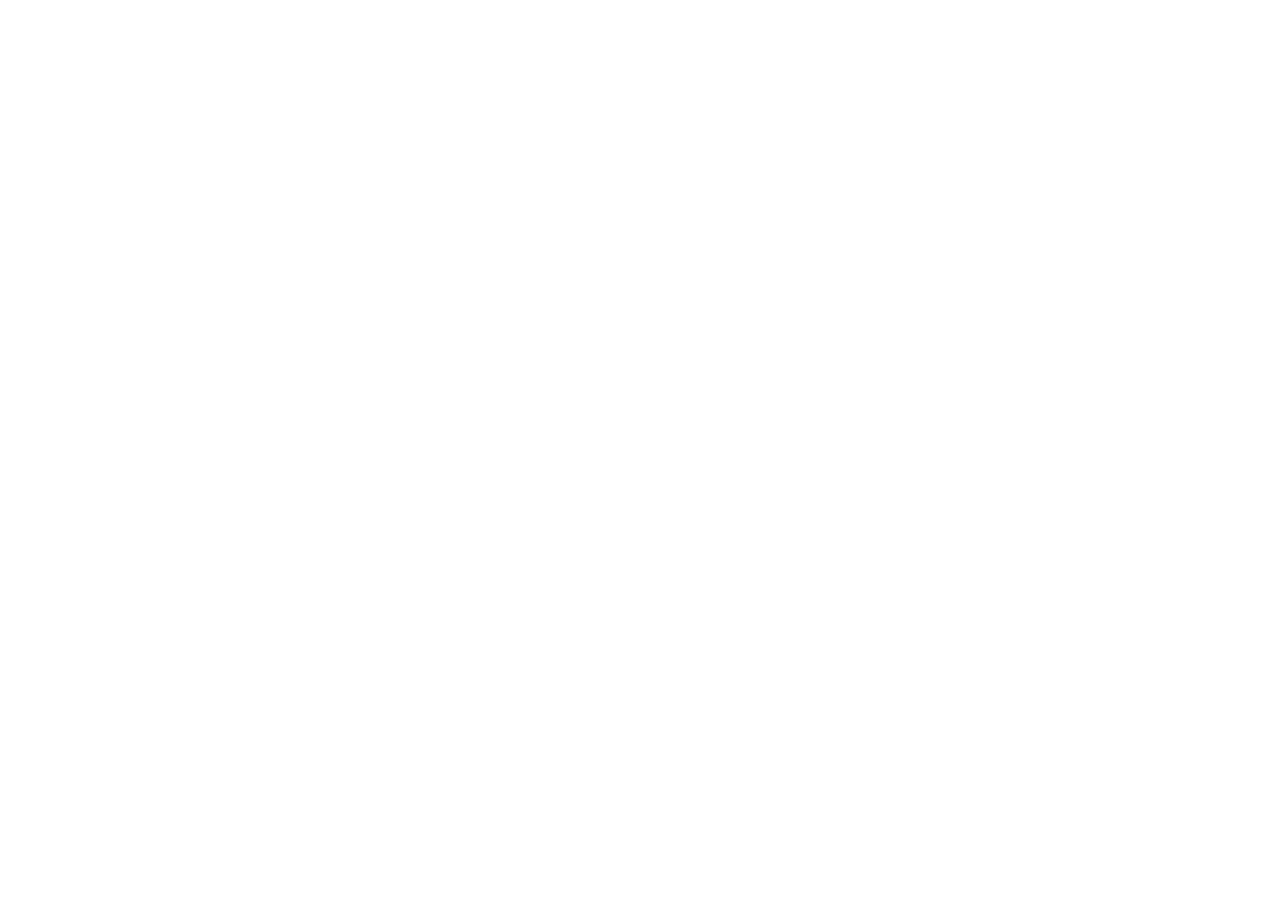
==== index.html @ e03443b7 "Add basic HTML structure to all pages and changed title names" ====
<!DOCTYPE html>
<html lang="en">
<head>
    <meta charset="UTF-8">
    <meta name="viewport" content="width=device-width, initial-scale=1.0">
    <title> home-croissant </home-croissant></title>
</head>
<body>
    
</body>
</html>
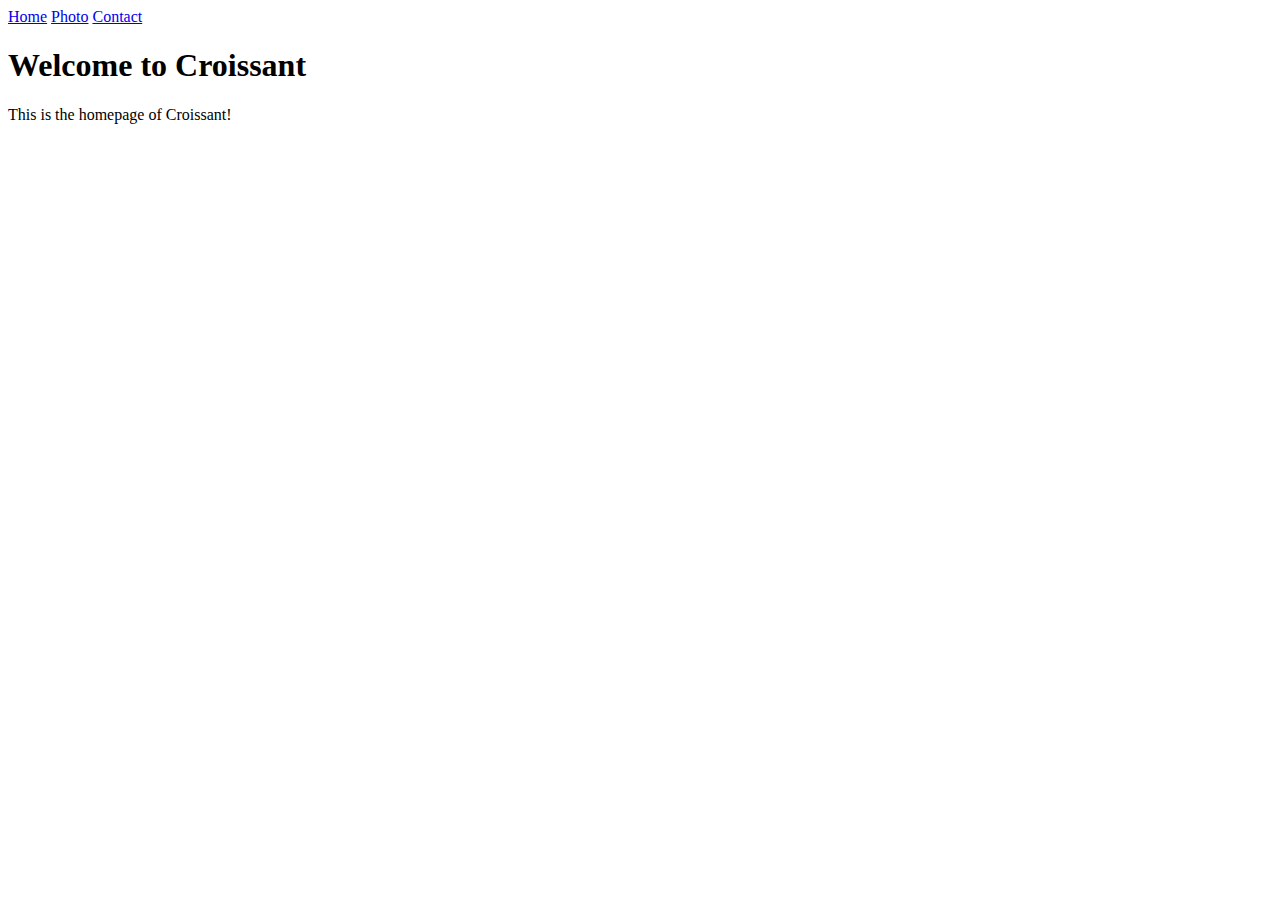
==== commit 575ef959: "Add homepage content to index.html" ====
--- a/index.html
+++ b/index.html
@@ -6,6 +6,12 @@
     <title> home-croissant </home-croissant></title>
 </head>
 <body>
-    
+    <nav>
+        <a href="index.html">Home</a>
+        <a href="photo.html">Photo</a>
+        <a href="contact.html">Contact</a>
+    </nav>
+    <h1>Welcome to Croissant</h1>
+    <p>This is the homepage of Croissant!</p>
 </body>
 </html>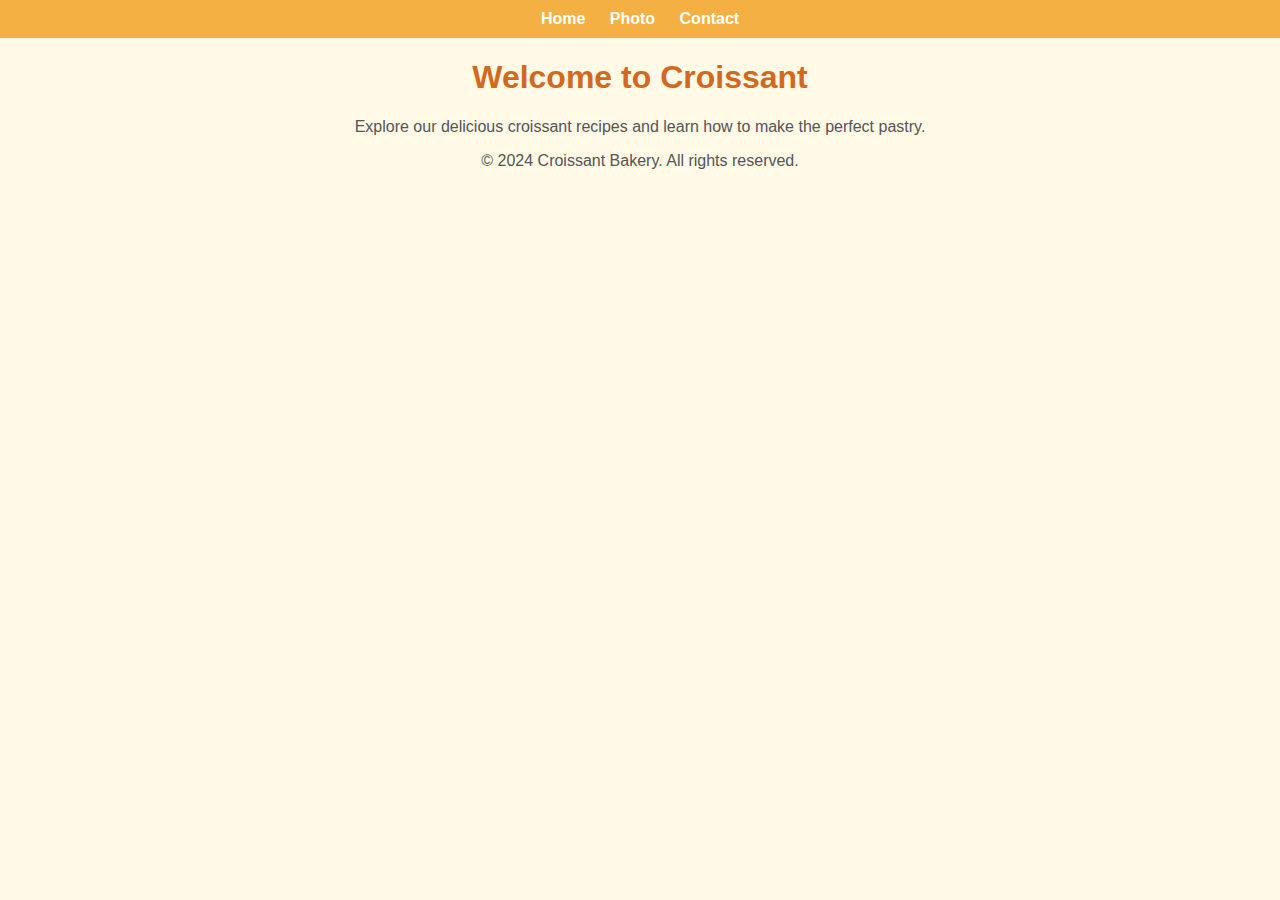
==== commit d7e77030: ""Added meta tags, updated homepage content, and added main and footer elements to index.html"" ====
--- a/index.html
+++ b/index.html
@@ -3,7 +3,10 @@
 <head>
     <meta charset="UTF-8">
     <meta name="viewport" content="width=device-width, initial-scale=1.0">
-    <title> home-croissant </home-croissant></title>
+    <meta name="description" content="Croissant - Explore our delicious croissant recipes, photo gallery, and contact us for more details." />
+<meta name="keywords" content="croissant, bakery, recipes, photo gallery, contact" />
+    <title>Home - Croissant</title>
+    <link rel="stylesheet" href="style.css">
 </head>
 <body>
     <nav>
@@ -11,7 +14,13 @@
         <a href="photo.html">Photo</a>
         <a href="contact.html">Contact</a>
     </nav>
-    <h1>Welcome to Croissant</h1>
-    <p>This is the homepage of Croissant!</p>
+    <main>
+        <h1>Welcome to Croissant</h1>
+        <p>Explore our delicious croissant recipes and learn how to make the perfect pastry.</p>
+    </main>
+    
+    <footer>
+        <p>&copy; 2024 Croissant Bakery. All rights reserved.</p>
+    </footer>
 </body>
-</html>+</html>
--- a/style.css
+++ b/style.css
@@ -0,0 +1,36 @@
+body {
+    font-family: Arial, sans-serif;
+    margin: 0;
+    padding: 0;
+    background-color: #fff9e6; 
+    text-align: center;
+}
+
+nav {
+    background-color: #f4b042; 
+    padding: 10px;
+}
+
+nav a {
+    color: white;
+    text-decoration: none;
+    margin: 0 10px;
+    font-weight: bold;
+}
+
+nav a:hover {
+    text-decoration: underline;
+}
+
+h1 {
+    color: #d2691e; 
+}
+
+p {
+    color: #555;
+}
+
+img {
+    margin: 20px 0;
+    width: 300px auto;
+}
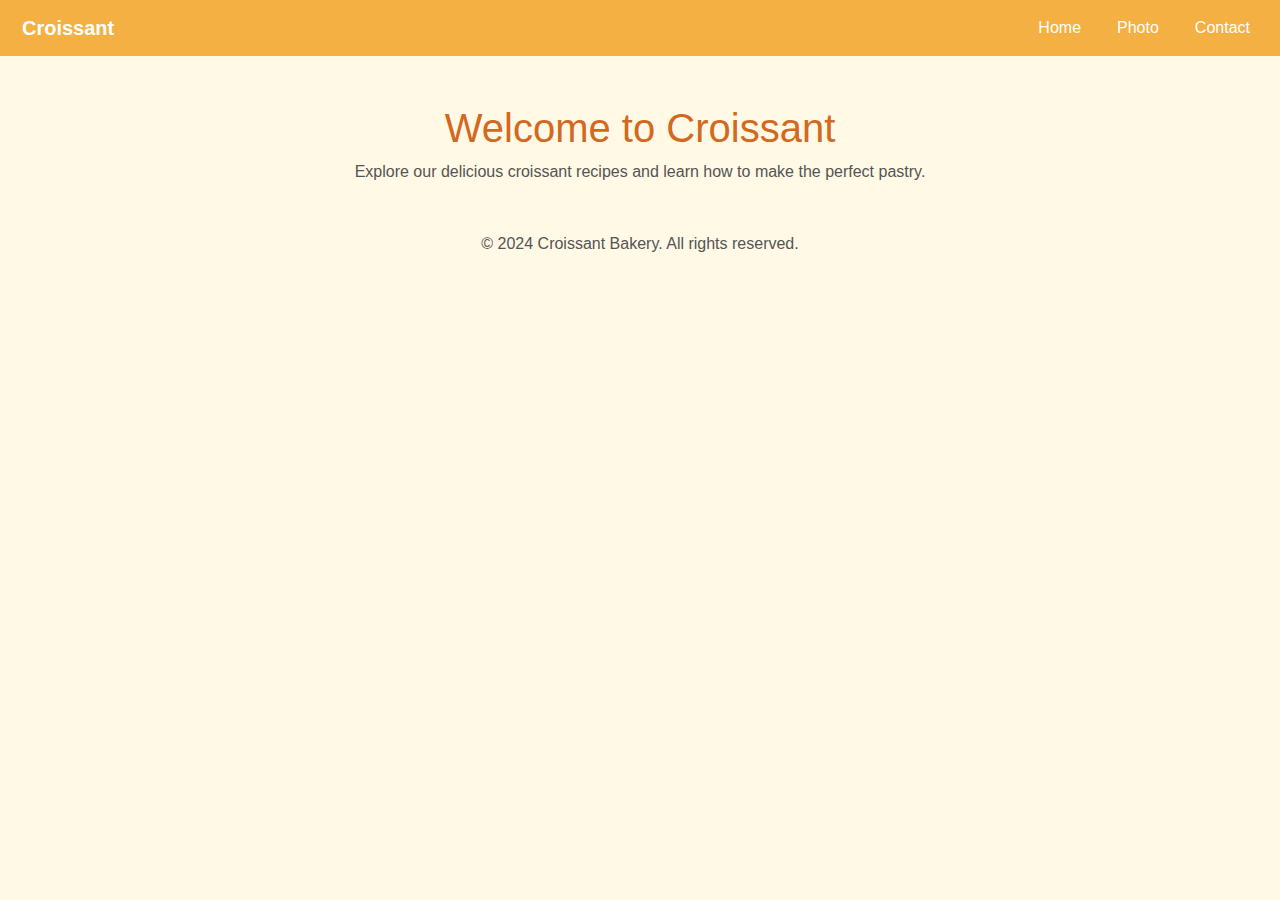
==== commit d1b7bdee: ""Updated HTML files to use Bootstrap 5.3.3, added navigation bar, and modified styles in style.css"" ====
--- a/index.html
+++ b/index.html
@@ -4,23 +4,53 @@
     <meta charset="UTF-8">
     <meta name="viewport" content="width=device-width, initial-scale=1.0">
     <meta name="description" content="Croissant - Explore our delicious croissant recipes, photo gallery, and contact us for more details." />
-<meta name="keywords" content="croissant, bakery, recipes, photo gallery, contact" />
+    <meta name="keywords" content="croissant, bakery, recipes, photo gallery, contact" />
     <title>Home - Croissant</title>
+    <link
+      href="https://cdn.jsdelivr.net/npm/bootstrap@5.3.3/dist/css/bootstrap.min.css"
+      rel="stylesheet"
+      integrity="sha384-QWTKZyjpPEjISv5WaRU9OFeRpok6YctnYmDr5pNlyT2bRjXh0JMhjY6hW+ALEwIH"
+      crossorigin="anonymous"
+    />
     <link rel="stylesheet" href="style.css">
 </head>
 <body>
-    <nav>
-        <a href="index.html">Home</a>
-        <a href="photo.html">Photo</a>
-        <a href="contact.html">Contact</a>
+    <nav class="navbar navbar-expand-lg" style="background-color: #f4b042;">
+        <div class="container-fluid">
+            <a class="navbar-brand text-white" href="index.html">Croissant</a>
+            <button
+              class="navbar-toggler"
+              type="button"
+              data-bs-toggle="collapse"
+              data-bs-target="#navbarNav"
+              aria-controls="navbarNav"
+              aria-expanded="false"
+              aria-label="Toggle navigation"
+            >
+                <span class="navbar-toggler-icon"></span>
+            </button>
+            <div class="collapse navbar-collapse" id="navbarNav">
+                <ul class="navbar-nav ms-auto">
+                    <li class="nav-item">
+                        <a class="nav-link text-white" href="index.html">Home</a>
+                    </li>
+                    <li class="nav-item">
+                        <a class="nav-link text-white" href="photo.html">Photo</a>
+                    </li>
+                    <li class="nav-item">
+                        <a class="nav-link text-white" href="contact.html">Contact</a>
+                    </li>
+                </ul>
+            </div>
+        </div>
     </nav>
-    <main>
+    <main class="container my-5 text-center">
         <h1>Welcome to Croissant</h1>
         <p>Explore our delicious croissant recipes and learn how to make the perfect pastry.</p>
     </main>
-    
-    <footer>
+    <footer class="text-center mt-5">
         <p>&copy; 2024 Croissant Bakery. All rights reserved.</p>
     </footer>
 </body>
 </html>
+
--- a/style.css
+++ b/style.css
@@ -2,12 +2,12 @@
     font-family: Arial, sans-serif;
     margin: 0;
     padding: 0;
-    background-color: #fff9e6; 
+    background-color: #fff9e6;
     text-align: center;
 }
 
 nav {
-    background-color: #f4b042; 
+    background-color: #f4b042;
     padding: 10px;
 }
 
@@ -31,6 +31,8 @@
 }
 
 img {
+    max-width: 100%;
+    height: auto;
     margin: 20px 0;
-    width: 300px auto;
 }
+
